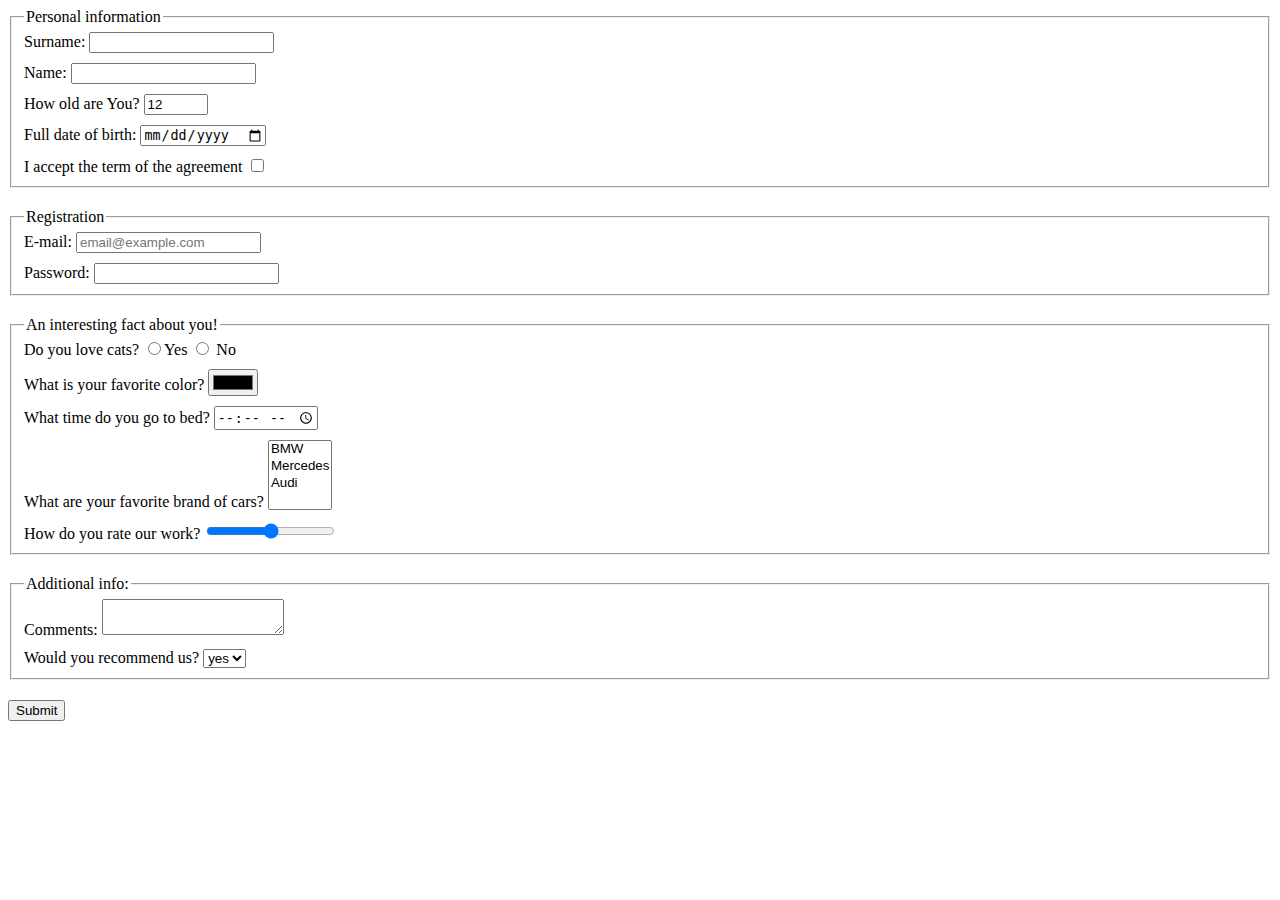
==== src/index.html @ 30772c11 "completed" ====
<!doctype html>
<html lang="en">

  <head>
    <meta charset="UTF-8">
    <meta name="viewport"
      content="width=device-width, user-scalable=no, initial-scale=1.0, maximum-scale=1.0, minimum-scale=1.0">
    <meta http-equiv="X-UA-Compatible" content="ie=edge">
    <title>HTML Form</title>
    <link rel="stylesheet" href="./style.css">
  </head>

  <body>
    <script type="text/javascript" src="./main.js"></script>
    <form action="https://mate-academy-form-lesson.herokuapp.com/create-application">
      <fieldset>
        <legend>Personal information</legend>
        <label class="field-label">
          <div class="field">
            Surname: <input
            type="text"
            name="surname"
            autocomplete="off">
          </div>
        </label>
        <label class="field-label">
          <div class="field">
            Name: <input
            type="text"
            name="name"
            autocomplete="off">
          </div>
        </label>
        <label class="field-label">
          <div class="field">
            How old are You? <input
            type="number"
            name="age"
            min="1"
            max="100"
            value="12">
          </div>
        </label>
        <label class="field-label">
          <div class="field">
            Full date of birth:
            <input type="date"
            name="date">
          </div>
        </label>
        <label class="field-label">
          <div class="field">
          I accept the term of the agreement <input type="checkbox" name="terms">
          </div>
        </label>
      </fieldset>
      <fieldset>
        <legend>Registration</legend>
        <label class="field-lable">
          <div class="field">
            E-mail: <input
            type="email"
            name="email"
            required
            placeholder="email@example.com">
          </div>
        </label>
        <label class="field-label">
          <div class="field">
            Password: <input
            type="password"
            name="password"
            required
            minlength="8"
            maxlength="32">
          </div>
        </label>
      </fieldset>
      <fieldset>
        <legend>An interesting fact about you!</legend>
        <div class="field">
          Do you love cats? <input
          type="radio"
          name="cats"
          id="yes"
          value="y"><label for="yes">Yes</label>
          <input
          type="radio"
          name="cats"
          id="no"
          value="n"> <label for="no">No</label>
        </div>
        <label>
          <div class="field">
            What is your favorite color? <input type="color" name="color">
          </div>
        </label>
        <label>
          <div class="field">
            What time do you go to bed? <input type="time" name="time">
          </div>
        </label>
        <label>
          <div class="field">
            What are your favorite brand of cars?
            <select name="brand" multiple>
              <option value="bmw">BMW</option>
              <option value="mercedes">Mercedes</option>
              <option value="audi">Audi</option>
            </select>
          </div>
        </label>
        <label>
          <div class="field">
            How do you rate our work? <input type="range" name="work-rate">
          </div>
        </label>
      </fieldset>
      <fieldset>
        <legend>Additional info:</legend>
        <label>
          <div class="field">
            Comments: <textarea></textarea>
          </div>
        </label>
        <label>
          <div class="field">
            Would you recommend us?
            <select name="recom">
              <option value="y">yes</option>
              <option value="n">no</option>
            </select>
          </div>
        </label>
      </fieldset>
      <input type="submit">
    </form>
  </body>

</html>
---- src/style.css ----
.field {
  margin-bottom: 10px;
}

fieldset {
  margin-bottom: 20px;
  padding-bottom: 0;
}
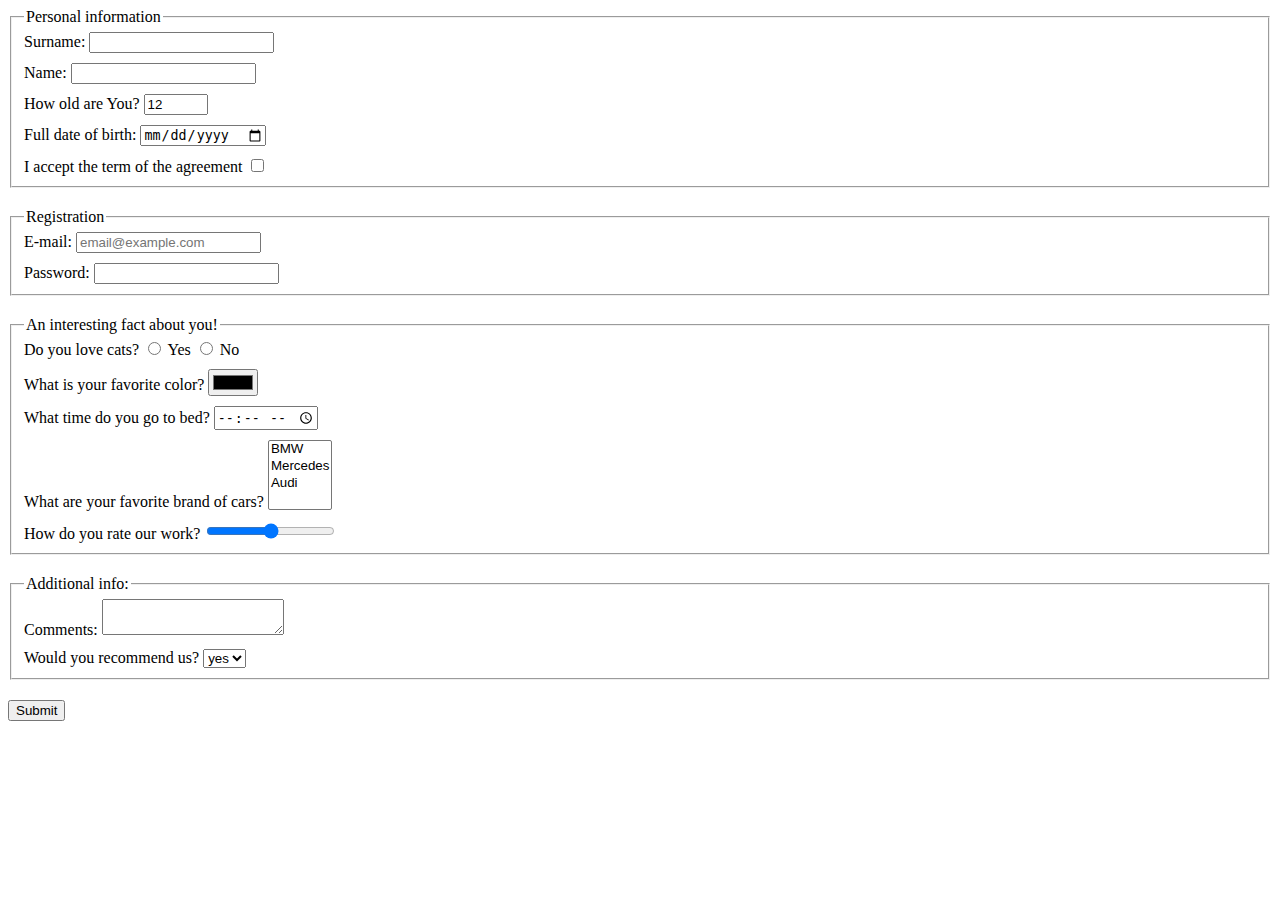
==== commit 7d41cc03: "completed" ====
--- a/src/index.html
+++ b/src/index.html
@@ -13,82 +13,103 @@
   <body>
     <script type="text/javascript" src="./main.js"></script>
     <form action="https://mate-academy-form-lesson.herokuapp.com/create-application">
-      <fieldset>
+      <fieldset class="group">
         <legend>Personal information</legend>
         <label class="field-label">
           <div class="field">
-            Surname: <input
-            type="text"
-            name="surname"
-            autocomplete="off">
+            Surname:
+            <input
+              type="text"
+              name="surname"
+              autocomplete="off"
+            >
           </div>
         </label>
         <label class="field-label">
           <div class="field">
-            Name: <input
-            type="text"
-            name="name"
-            autocomplete="off">
+            Name:
+            <input
+              type="text"
+              name="name"
+              autocomplete="off"
+            >
           </div>
         </label>
         <label class="field-label">
           <div class="field">
-            How old are You? <input
-            type="number"
-            name="age"
-            min="1"
-            max="100"
-            value="12">
+            How old are You?
+            <input
+              type="number"
+              name="age"
+              min="1"
+              max="100"
+              value="12"
+            >
           </div>
         </label>
         <label class="field-label">
           <div class="field">
             Full date of birth:
-            <input type="date"
-            name="date">
+            <input
+              type="date"
+              name="date"
+            >
           </div>
         </label>
         <label class="field-label">
           <div class="field">
-          I accept the term of the agreement <input type="checkbox" name="terms">
+            I accept the term of the agreement
+            <input
+              type="checkbox"
+              name="terms"
+            >
           </div>
         </label>
       </fieldset>
-      <fieldset>
+      <fieldset class="group">
         <legend>Registration</legend>
         <label class="field-lable">
           <div class="field">
-            E-mail: <input
-            type="email"
-            name="email"
-            required
-            placeholder="email@example.com">
+            E-mail:
+            <input
+              type="email"
+              name="email"
+              required
+              placeholder="email@example.com"
+            >
           </div>
         </label>
         <label class="field-label">
           <div class="field">
-            Password: <input
-            type="password"
-            name="password"
-            required
-            minlength="8"
-            maxlength="32">
+            Password:
+            <input
+              type="password"
+              name="password"
+              required
+              minlength="8"
+              maxlength="32"
+            >
           </div>
         </label>
       </fieldset>
-      <fieldset>
+      <fieldset class="group">
         <legend>An interesting fact about you!</legend>
         <div class="field">
-          Do you love cats? <input
-          type="radio"
-          name="cats"
-          id="yes"
-          value="y"><label for="yes">Yes</label>
+          Do you love cats?
           <input
-          type="radio"
-          name="cats"
-          id="no"
-          value="n"> <label for="no">No</label>
+            type="radio"
+            name="cats"
+            id="yes"
+            value="y"
+          >
+          <label for="yes">Yes</label>
+          <input
+            type="radio"
+            name="cats"
+            id="no"
+            value="n"
+          >
+          <label for="no">No</label>
         </div>
         <label>
           <div class="field">
@@ -116,7 +137,7 @@
           </div>
         </label>
       </fieldset>
-      <fieldset>
+      <fieldset class="group">
         <legend>Additional info:</legend>
         <label>
           <div class="field">
@@ -133,7 +154,7 @@
           </div>
         </label>
       </fieldset>
-      <input type="submit">
+      <input type="submit" value="Submit">
     </form>
   </body>
 
--- a/src/style.css
+++ b/src/style.css
@@ -2,7 +2,7 @@
   margin-bottom: 10px;
 }
 
-fieldset {
+.group {
   margin-bottom: 20px;
   padding-bottom: 0;
 }
